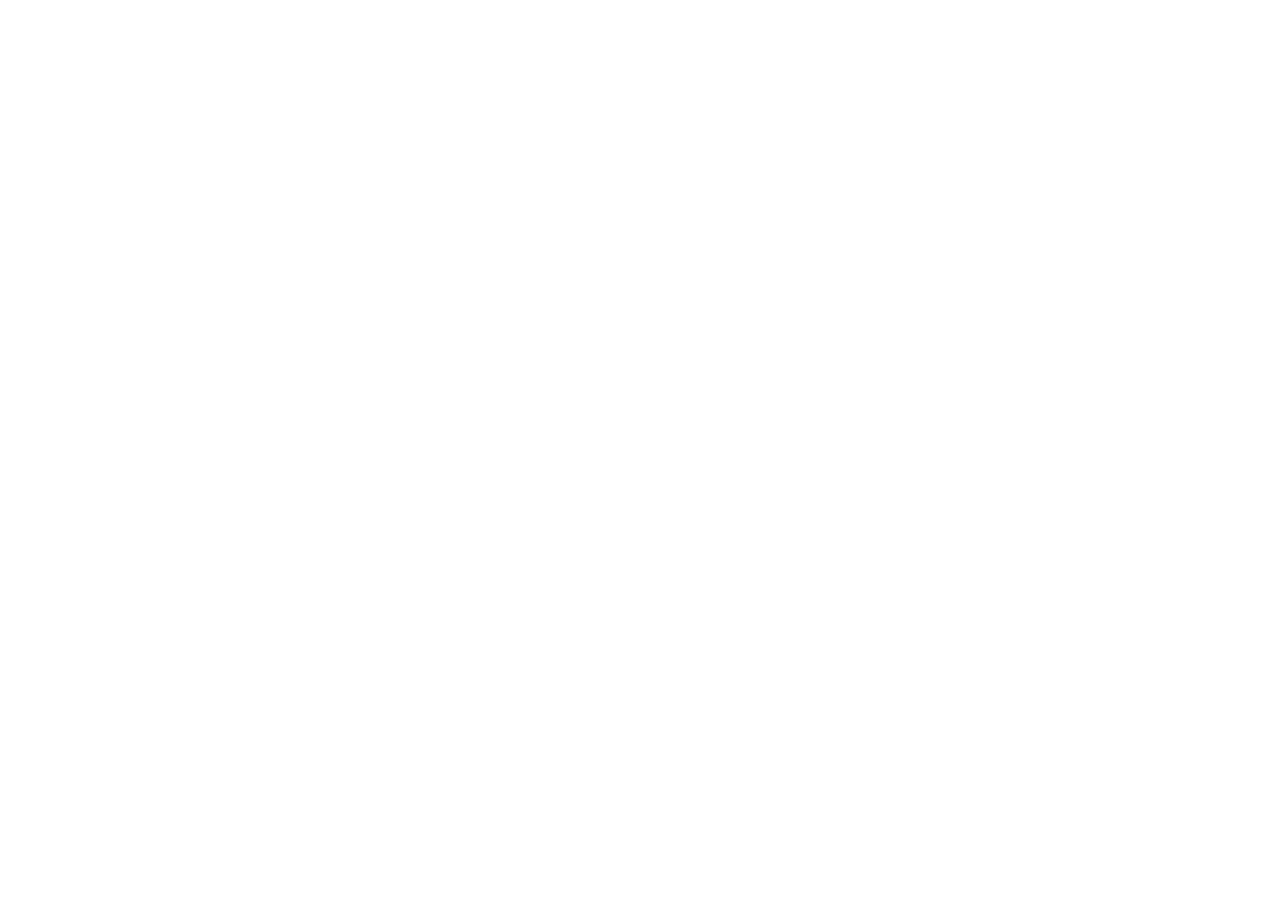
==== javascript/practica4.html @ 3233c599 "ejercicios de javascript" ====
<!DOCTYPE html>
<html lang="en">
<head>
    <meta charset="UTF-8">
    <meta name="viewport" content="width=device-width, initial-scale=1.0">
    <meta http-equiv="X-UA-Compatible" content="ie=edge">
    <title>Document</title>
</head>
<body>
    
</body>
</html>
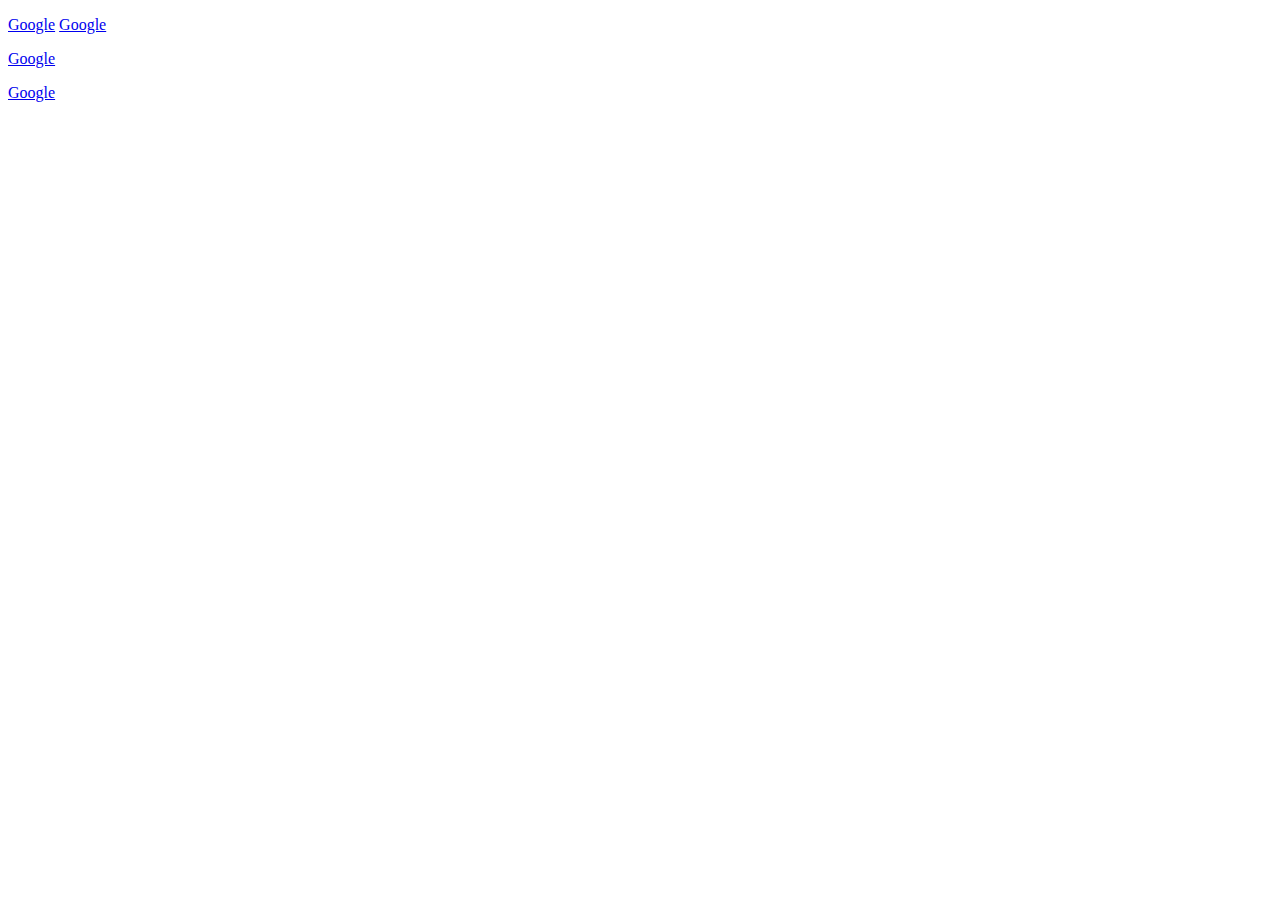
==== commit a4b64b39: "done" ====
--- a/javascript/practica4.html
+++ b/javascript/practica4.html
@@ -7,6 +7,25 @@
     <title>Document</title>
 </head>
 <body>
-    
+
+    <span id='res'></span>
+    <p>
+        <a href="http://www.google.es">Google</a>
+        <a href="http://www.google.es">Google</a>
+    </p>
+    <p>
+        <a href="http://www.google.es">Google</a>
+    </p>
+    <p>
+        <a href="http://www.google.es">Google</a>
+    </p>
+    <script>
+    'use strict'
+    let parrafos = document.getElementsByTagName('p');
+    let enlaces = document.getElementsByTagName('a');
+    console.log("Total numero de parrafos: " + parrafos.length); 
+    console.log("Total numero de enlaces: " + enlaces.length);
+    console.log("Total numero de enlaces en parrafo 1: " + parrafos[0].getElementsByTagName('a').length)  
+    </script>
 </body>
 </html>